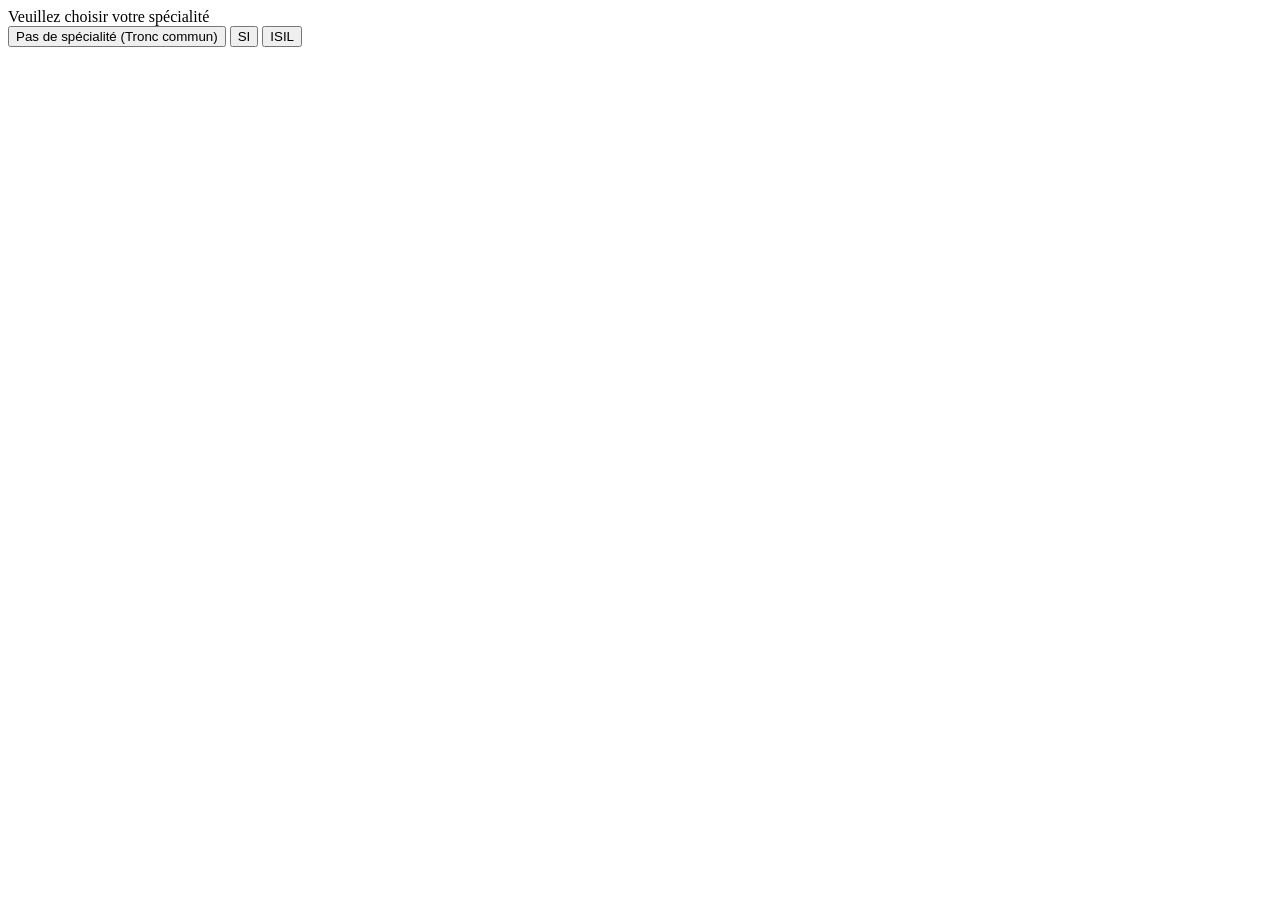
==== index.html @ 4f7eb31f "rename to index.html" ====
<!DOCTYPE html>
<html lang="en">
<head>
    <meta charset="UTF-8">
    <meta name="viewport" content="width=device-width, initial-scale=1.0">
    <title>Document</title>
</head>
<body>
    <span>Veuillez choisir votre spécialité</span>
    <div>
        <button onclick="afficher('affichageTC')">Pas de spécialité (Tronc commun)</button>
        <button onclick="afficher('affichageSI')">SI</button>
        <button onclick="afficher('affichageISIL')">ISIL</button>
    </div>

    <div id="affichage1" style="display: none;">
        <span>Veuillez choisir votre niveau d'étude</span>
    </div>

    <div id="affichageTC" class="specialite" style="display: none;">
        <a href="premiere_annee.html">Première année</a>
        <a href="deuxieme_annee.html">Deuxième année</a>
    </div>
    <div id="affichageSI" class="specialite" style="display: none;">
        <a href="troisieme_annee.html">Troisième année</a>
    </div>
    <div id="affichageISIL" class="specialite" style="display: none;">
        <a href="troisieme_annee.html">Troisième année</a>
    </div>

    <script src="maindashboard.js"></script>
</body>
</html>
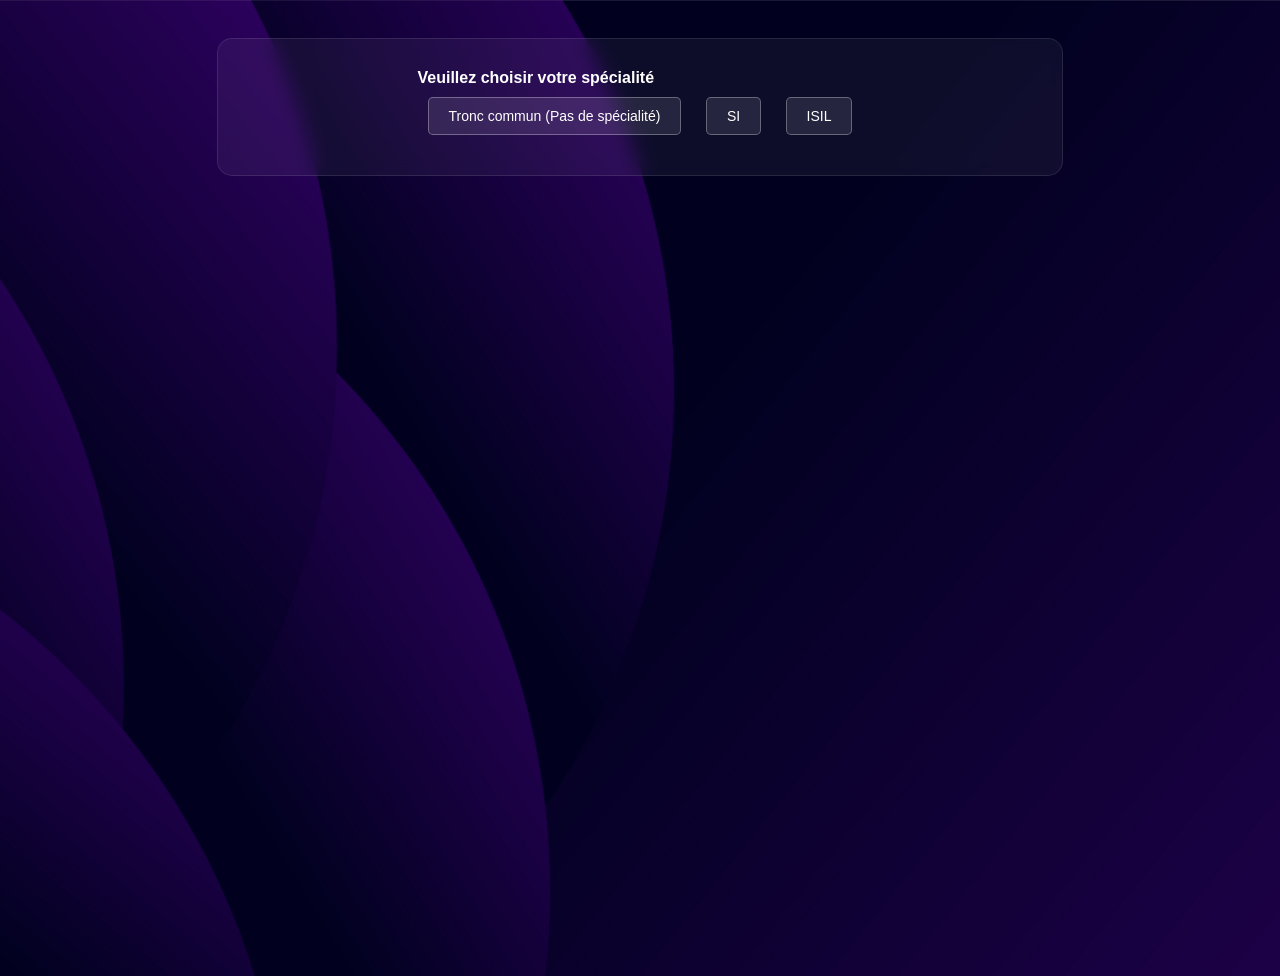
==== commit 5aad2f00: "Added SEMESTER 3 to the second year + Fixed bugs to index.html and added background alongside with i" ====
--- a/index.html
+++ b/index.html
@@ -1,33 +1,49 @@
 <!DOCTYPE html>
 <html lang="en">
+
 <head>
     <meta charset="UTF-8">
     <meta name="viewport" content="width=device-width, initial-scale=1.0">
     <title>Document</title>
+
+    <link rel="stylesheet" href="index.css">
+
 </head>
+
 <body>
-    <span>Veuillez choisir votre spécialité</span>
-    <div>
-        <button onclick="afficher('affichageTC')">Pas de spécialité (Tronc commun)</button>
-        <button onclick="afficher('affichageSI')">SI</button>
-        <button onclick="afficher('affichageISIL')">ISIL</button>
+
+    <div class="container">
+        <span>Veuillez choisir votre spécialité</span>
+        <div>
+            <button onclick="afficher('affichageTC')">Tronc commun (Pas de spécialité)</button>
+            <button onclick="afficher('affichageSI')">SI</button>
+            <button onclick="afficher('affichageISIL')">ISIL</button>
+        </div>
+
+        <div id="affichage1" style="display: none;">
+            <span>Veuillez choisir votre niveau d'étude</span>
+        </div>
+
+        <div id="affichageTC" class="specialite" style="display: none;">
+            <div class="container2">
+                <a href="premiere_annee.html">Première année</a>
+                <a href="deuxieme_annee.html">Deuxième année</a>
+            </div>
+        </div>
+        <div id="affichageSI" class="specialite" style="display: none;">
+            <div class="container2">
+            <a href="troisieme_annee.html">Troisième année</a>
+            </div>
+        </div>
+        <div id="affichageISIL" class="specialite" style="display: none;">
+            <div class="container2">
+                <a href="troisieme_annee.html">Troisième année</a>
+            </div>
+        </div>
+
     </div>
 
-    <div id="affichage1" style="display: none;">
-        <span>Veuillez choisir votre niveau d'étude</span>
-    </div>
+    <script src="index.js"></script>
+</body>
 
-    <div id="affichageTC" class="specialite" style="display: none;">
-        <a href="premiere_annee.html">Première année</a>
-        <a href="deuxieme_annee.html">Deuxième année</a>
-    </div>
-    <div id="affichageSI" class="specialite" style="display: none;">
-        <a href="troisieme_annee.html">Troisième année</a>
-    </div>
-    <div id="affichageISIL" class="specialite" style="display: none;">
-        <a href="troisieme_annee.html">Troisième année</a>
-    </div>
-
-    <script src="maindashboard.js"></script>
-</body>
 </html>
--- a/index.css
+++ b/index.css
@@ -0,0 +1,68 @@
+body {
+display: flex;
+    justify-content: center;
+    padding: 30px;
+    color: white;
+    font-family: Arial, sans-serif;
+    background-image: url("coolphoto.jpg");
+    background-size: cover;
+    background-position: center;
+    background-repeat: no-repeat;
+    min-height: 100vh;
+}
+.container {
+        background: rgba(255, 255, 255, 0.05);
+    backdrop-filter: blur(10px);
+    border-radius: 15px;
+    padding-left: 200px;
+    padding-right: 200px;
+    padding-top: 30px;
+    padding-bottom: 30px;
+    border: 1px solid rgba(255, 255, 255, 0.1);
+    height: fit-content;
+}
+
+span {
+    font-weight: bold;
+    margin-bottom: 25px;
+}
+
+.specialite {
+    display: block;
+    justify-content: center;
+    margin-top: 20px;
+}
+
+.container2 {
+    display: flex;
+    justify-content: center;
+}
+
+
+a {
+    background: rgba(255, 255, 255, 0.1);
+    border: 1px solid rgba(255, 255, 255, 0.3);
+    border-radius: 5px;
+    color: white;
+    margin: 4px;
+    padding: 10px 20px;
+    cursor: pointer;
+    font-size: 14px;
+}
+
+button {
+    background: rgba(255, 255, 255, 0.1);
+    border: 1px solid rgba(255, 255, 255, 0.3);
+    border-radius: 5px;
+    color: white;
+    padding: 10px 20px;
+    margin: 10px;
+    cursor: pointer;
+    font-size: 14px;
+}
+button:hover {
+    background: rgba(255, 255, 255, 0.2);
+}
+button:active {
+    background: rgba(255, 255, 255, 0.3);   
+}
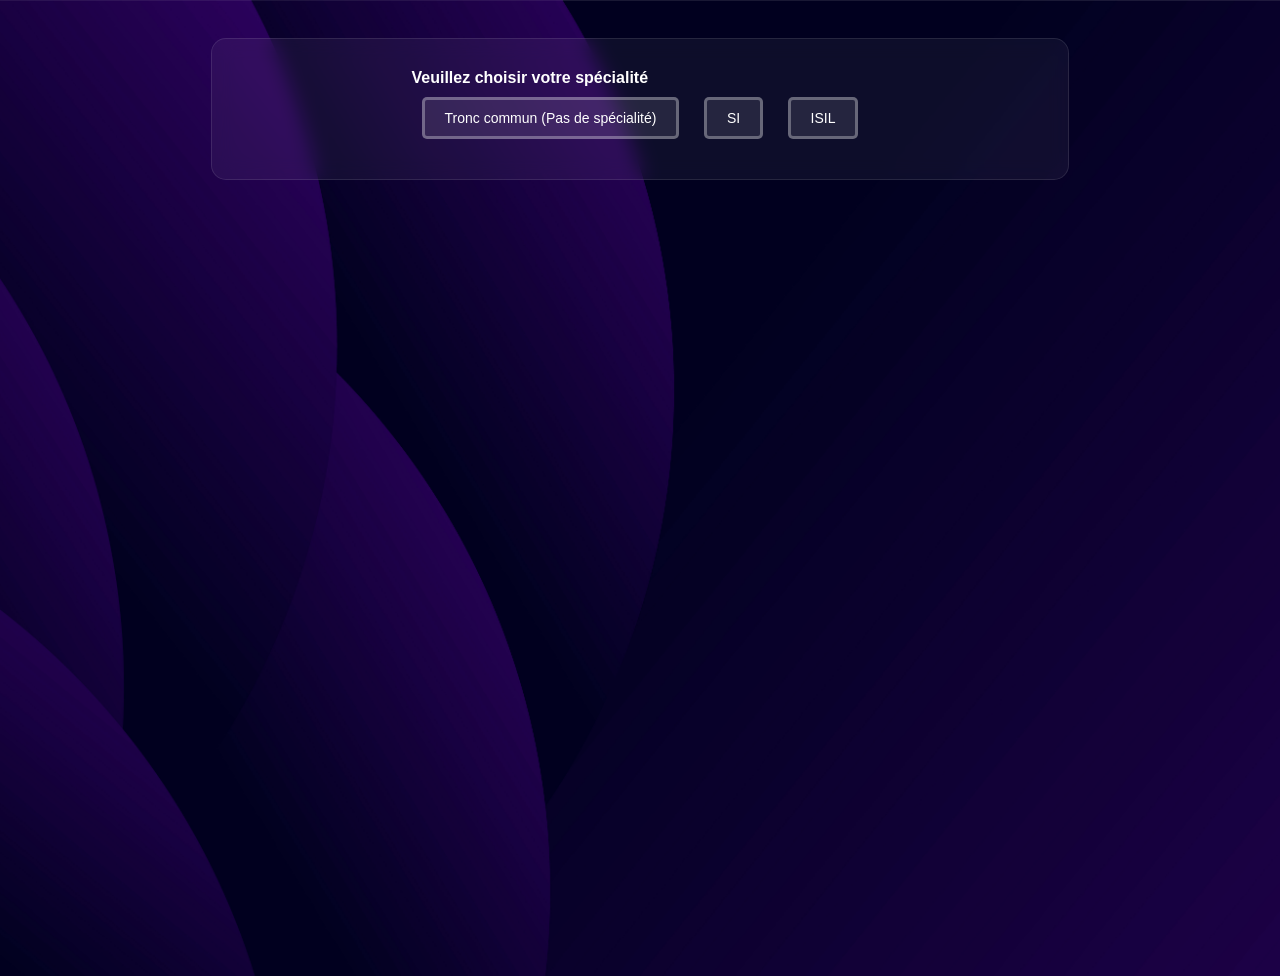
==== commit ffeff5d5: "Added L3 ISIL and separated html" ====
--- a/index.html
+++ b/index.html
@@ -4,14 +4,15 @@
 <head>
     <meta charset="UTF-8">
     <meta name="viewport" content="width=device-width, initial-scale=1.0">
-    <title>Document</title>
-
+    <title>Calculatrice de Moyenne</title>
     <link rel="stylesheet" href="index.css">
 
 </head>
 
 <body>
-
+    <div>
+        
+    </div>
     <div class="container">
         <span>Veuillez choisir votre spécialité</span>
         <div>
@@ -26,18 +27,18 @@
 
         <div id="affichageTC" class="specialite" style="display: none;">
             <div class="container2">
-                <a href="premiere_annee.html">Première année</a>
-                <a href="deuxieme_annee.html">Deuxième année</a>
+                <a href="pages/premiere_annee.html">Première année</a>
+                <a href="pages/deuxieme_annee.html">Deuxième année</a>
             </div>
         </div>
         <div id="affichageSI" class="specialite" style="display: none;">
             <div class="container2">
-            <a href="troisieme_annee.html">Troisième année</a>
+            <a href="pages/troisieme_annee_si.html">Troisième année</a>
             </div>
         </div>
         <div id="affichageISIL" class="specialite" style="display: none;">
             <div class="container2">
-                <a href="troisieme_annee.html">Troisième année</a>
+                <a href="pages/troisieme_annee_isil.html">Troisième année</a>
             </div>
         </div>
 
--- a/index.css
+++ b/index.css
@@ -1,10 +1,22 @@
+@keyframes fadeSlideIn {
+    from {
+        opacity: 0;
+        transform: translateY(-10px);
+    }
+    to {
+        opacity: 1;
+        transform: translateY(0);
+    }
+}
+
+
 body {
 display: flex;
     justify-content: center;
     padding: 30px;
     color: white;
     font-family: Arial, sans-serif;
-    background-image: url("coolphoto.jpg");
+    background-image: url("mainbackground.jpg");
     background-size: cover;
     background-position: center;
     background-repeat: no-repeat;
@@ -31,6 +43,7 @@
     display: block;
     justify-content: center;
     margin-top: 20px;
+    animation: fadeSlideIn 0.3s ease;
 }
 
 .container2 {
@@ -41,7 +54,7 @@
 
 a {
     background: rgba(255, 255, 255, 0.1);
-    border: 1px solid rgba(255, 255, 255, 0.3);
+    border: 3px groove rgba(255, 255, 255, 0.3);
     border-radius: 5px;
     color: white;
     margin: 4px;
@@ -50,19 +63,30 @@
     font-size: 14px;
 }
 
+a:hover {
+    border: 3px double #FF00FF;
+    background: rgba(255, 255, 255, 0.2);
+    transform: scale(1.04);
+}
 button {
     background: rgba(255, 255, 255, 0.1);
-    border: 1px solid rgba(255, 255, 255, 0.3);
     border-radius: 5px;
     color: white;
-    padding: 10px 20px;
+    border: 3px solid rgba(255, 255, 255, 0.3);
+    padding: 10px 20px; /* ← same as hover */
     margin: 10px;
     cursor: pointer;
     font-size: 14px;
+    transition: 0.1s;
 }
+
 button:hover {
+    border: 3px double #FF00FF;
     background: rgba(255, 255, 255, 0.2);
+    transform: scale(1.04);
+
 }
+
 button:active {
     background: rgba(255, 255, 255, 0.3);   
 }
